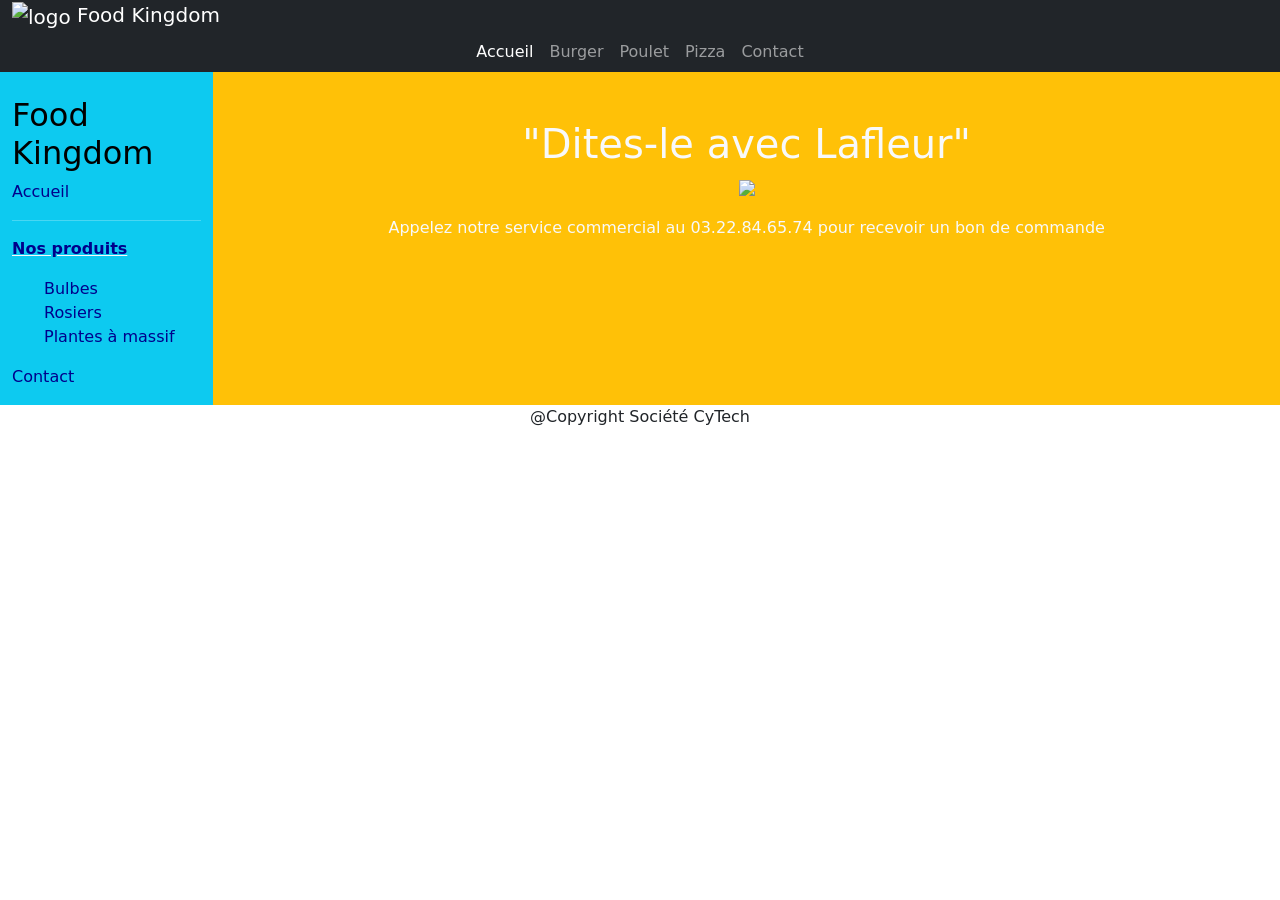
==== Rendu HTML-CSS/Index.html @ 89bd0194 "Modidification graphique section" ====
﻿<!DOCTYPE html>

<html lang="en" xmlns="http://www.w3.org/1999/xhtml">
<head>
    <meta charset="utf-8" />
    <meta name="viewport" content="width=device-width, initial-scale=1">

    <title>Food kingdom</title>

    <link rel="stylesheet" href="css/style.css">
    <link rel="stylesheet" href="css/bootstrap.css">

</head>
<!-- Entete       Navbar non affiché sur les petites écrans due au manque du javascript, erreur à réparer lors du deuxième rendu-->
<header>
	<nav class="nav navbar-expand-lg navbar-dark bg-dark ">
		<div class="container-fluid">
		  <a class="navbar-brand" href="Index.html"><img id="logo" class=" d.inline-block align-middle" alt="logo" name="logo" src="img/cuteBurger.png" height="40"/>
			Food Kingdom</a>
		  <button class="navbar-toggler" type="button" data-bs-toggle="collapse" data-bs-target="#navbarNav" aria-controls="navbarNav" aria-expanded="false" aria-label="Toggle navigation">
			<span class="navbar-toggler-icon"></span>
		  </button>
		  <div class="collapse navbar-collapse justify-content-center" id="navbarNav">
			<ul class="navbar-nav justify-content-center">
			  <li class="nav-item">
				<a class="nav-link active" aria-current="page" href="Index.html">Accueil</a>
			  </li>
			  <li class="nav-item">
				<a class="nav-link" href="burger.html">Burger</a>
			  </li>
			  <li class="nav-item">
				<a class="nav-link" href="poulet.html">Poulet</a>
			  </li>
			  <li class="nav-item">
				<a class="nav-link" href="pizza.html">Pizza</a>
			  </li>
			  <li class="nav-item">
				<a class="nav-link" href="contact.html">Contact</a>
			  </li>
			</ul>
		  </div>
		</div> 
	  </nav>
</header>
<body>
    <div class="container-fluid" id="nav-horizontal">
        <div class="row">
            <div class="col-2 bg-info text-light">
                <section class="align-middle">
                    <br>
                    <h2>Food Kingdom</h2>
                    <a href="index.html">Accueil</a>
                    <hr />
                    <p><u><b>Nos produits</b></u></p>
                    <ul style="list-style-type:none;">
                        <li><a href="bulbes.html">Bulbes</a></li>
                        <li><a href="rosiers.html">Rosiers</a></li>
                        <li><a href="massifs.html">Plantes &agrave; massif</a></li>
                    </ul>
                    <p /><a href="contact.html">Contact</a></p>
                </section>
            </div>
            <div class="col-sm bg-warning text-light">
                <aside class="text-center">
                    <br>
                    <br>
                    <h1>"Dites-le avec Lafleur"</h1>
                    <p><img src="img/accueil.jpg" /></p>
                    <p>
                        Appelez notre service commercial au 03.22.84.65.74 pour recevoir
                        un bon de commande
                    </p>
                </aside>
            </div>
        </div>
    </div>

</body>

<footer>
    <div class="text-center">
        <p>@Copyright Société CyTech</p>
    </div>
</footer>

</html>
---- Rendu HTML-CSS/css/style.css ----
a:link {
    text-decoration: none;
    color: darkblue;
}

a:visited {
    text-decoration: none;
    color: darkblue;
}

a:hover {
    text-decoration: none;
    color: darkblue;
}

a:active {
    text-decoration: none;
    color: darkblue;
}
h2{
    color: black;
}
b{
    color: darkblue;
}
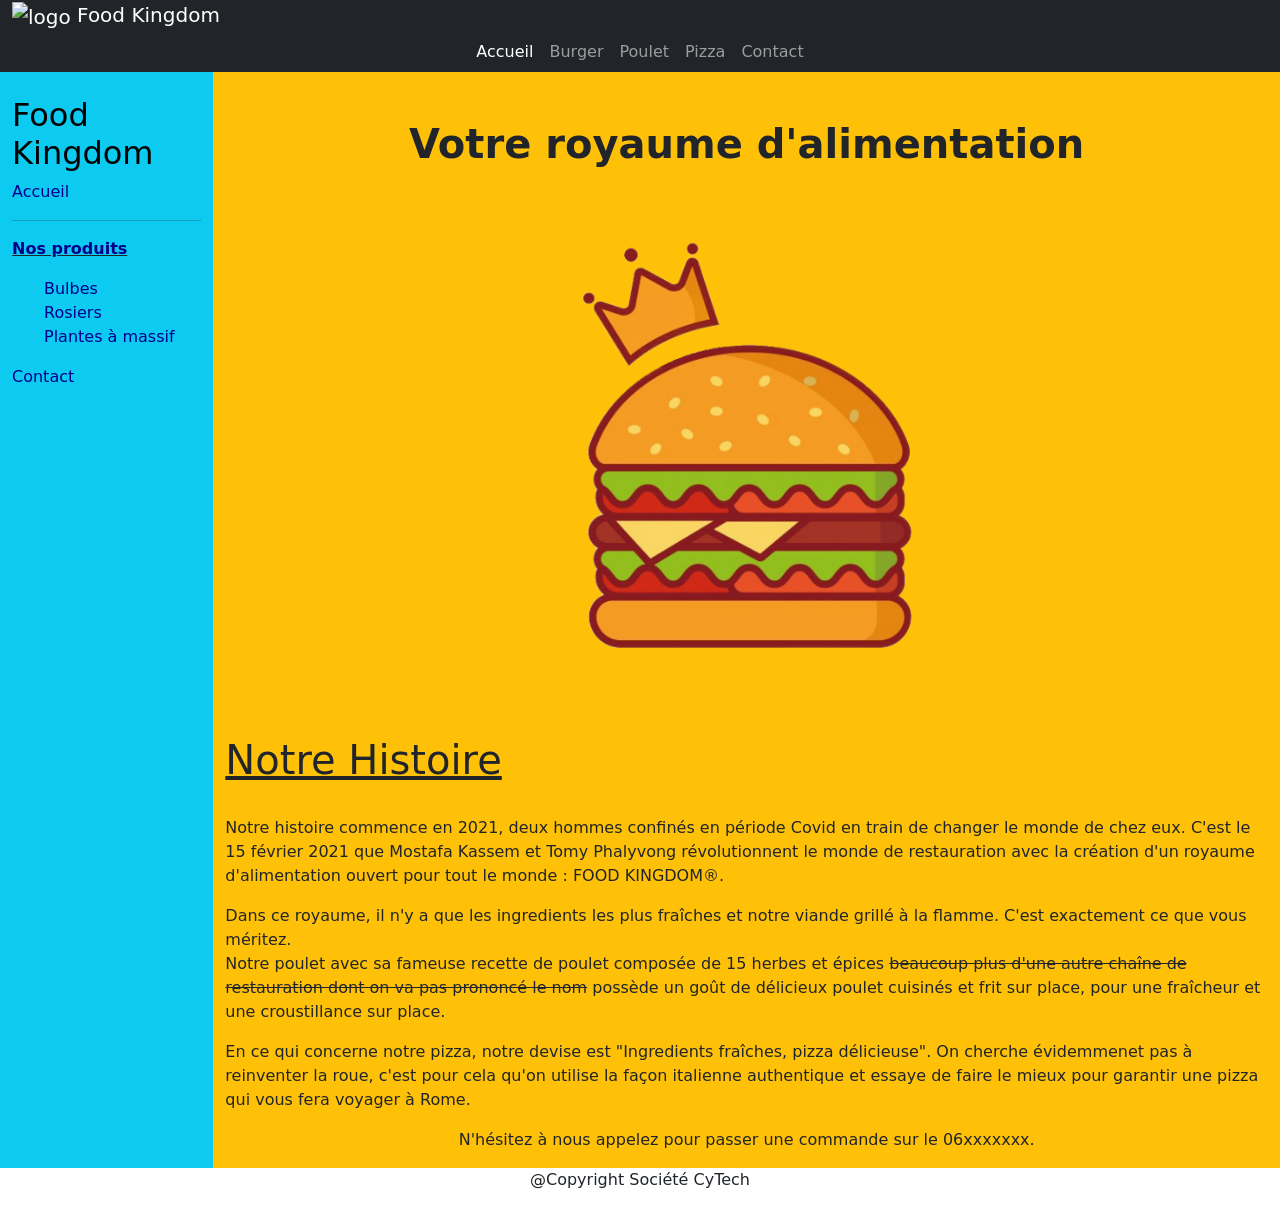
==== commit 60cf35a6: "Merge branch 'tomy' into 'master' Modidification graphique section  See merge request KassemMostafa/" ====
--- a/Rendu HTML-CSS/Index.html
+++ b/Rendu HTML-CSS/Index.html
@@ -45,7 +45,7 @@
 <body>
     <div class="container-fluid" id="nav-horizontal">
         <div class="row">
-            <div class="col-2 bg-info text-light">
+            <div class="col-2 bg-info text-dark">
                 <section class="align-middle">
                     <br>
                     <h2>Food Kingdom</h2>
@@ -60,21 +60,25 @@
                     <p /><a href="contact.html">Contact</a></p>
                 </section>
             </div>
-            <div class="col-sm bg-warning text-light">
+            <div class="col-sm bg-warning text-dark">
                 <aside class="text-center">
                     <br>
                     <br>
-                    <h1>"Dites-le avec Lafleur"</h1>
-                    <p><img src="img/accueil.jpg" /></p>
-                    <p>
-                        Appelez notre service commercial au 03.22.84.65.74 pour recevoir
-                        un bon de commande
-                    </p>
+                    <h1><strong>Votre royaume d'alimentation</strong></h1><br>
+                    <p><img class="w-50" src="img/kindofburger.png" /></p>
+                    <h1 class="display-6 text-start"><strong><u>Notre Histoire</u></strong></h1><br>
+                    <p class="text-start"> Notre histoire commence en 2021, deux hommes confinés en période Covid en train de changer le monde de chez eux. C'est le 15 février 2021 que Mostafa Kassem et Tomy Phalyvong révolutionnent le monde de restauration avec la création d'un royaume d'alimentation ouvert pour tout le monde : FOOD KINGDOM®. <br> </p>
+                    <p class="text-start"> Dans ce royaume, il n'y a que les ingredients les plus fraîches et notre viande grillé à la flamme. C'est exactement ce que vous méritez. <br>
+                    Notre poulet avec sa fameuse recette de poulet composée de 15 herbes et épices <del>beaucoup plus d'une autre chaîne de restauration dont on va pas prononcé le nom</del> possède un goût de délicieux poulet cuisinés et frit sur place, pour une fraîcheur et une croustillance sur place.  </p>
+                    <p class="text-start"> En ce qui concerne notre pizza, notre devise est "Ingredients fraîches, pizza délicieuse". On cherche évidemmenet pas à reinventer la roue, c'est pour cela qu'on utilise la façon italienne authentique et essaye de faire le mieux pour garantir une pizza qui vous fera voyager à Rome.</p>
+                    <p class="test-start"> N'hésitez à nous appelez pour passer une commande sur le 06xxxxxxx.</p>
+
+                    
                 </aside>
             </div>
         </div>
     </div>
-
+ 
 </body>
 
 <footer>
@@ -84,4 +88,3 @@
 </footer>
 
 </html>
-  
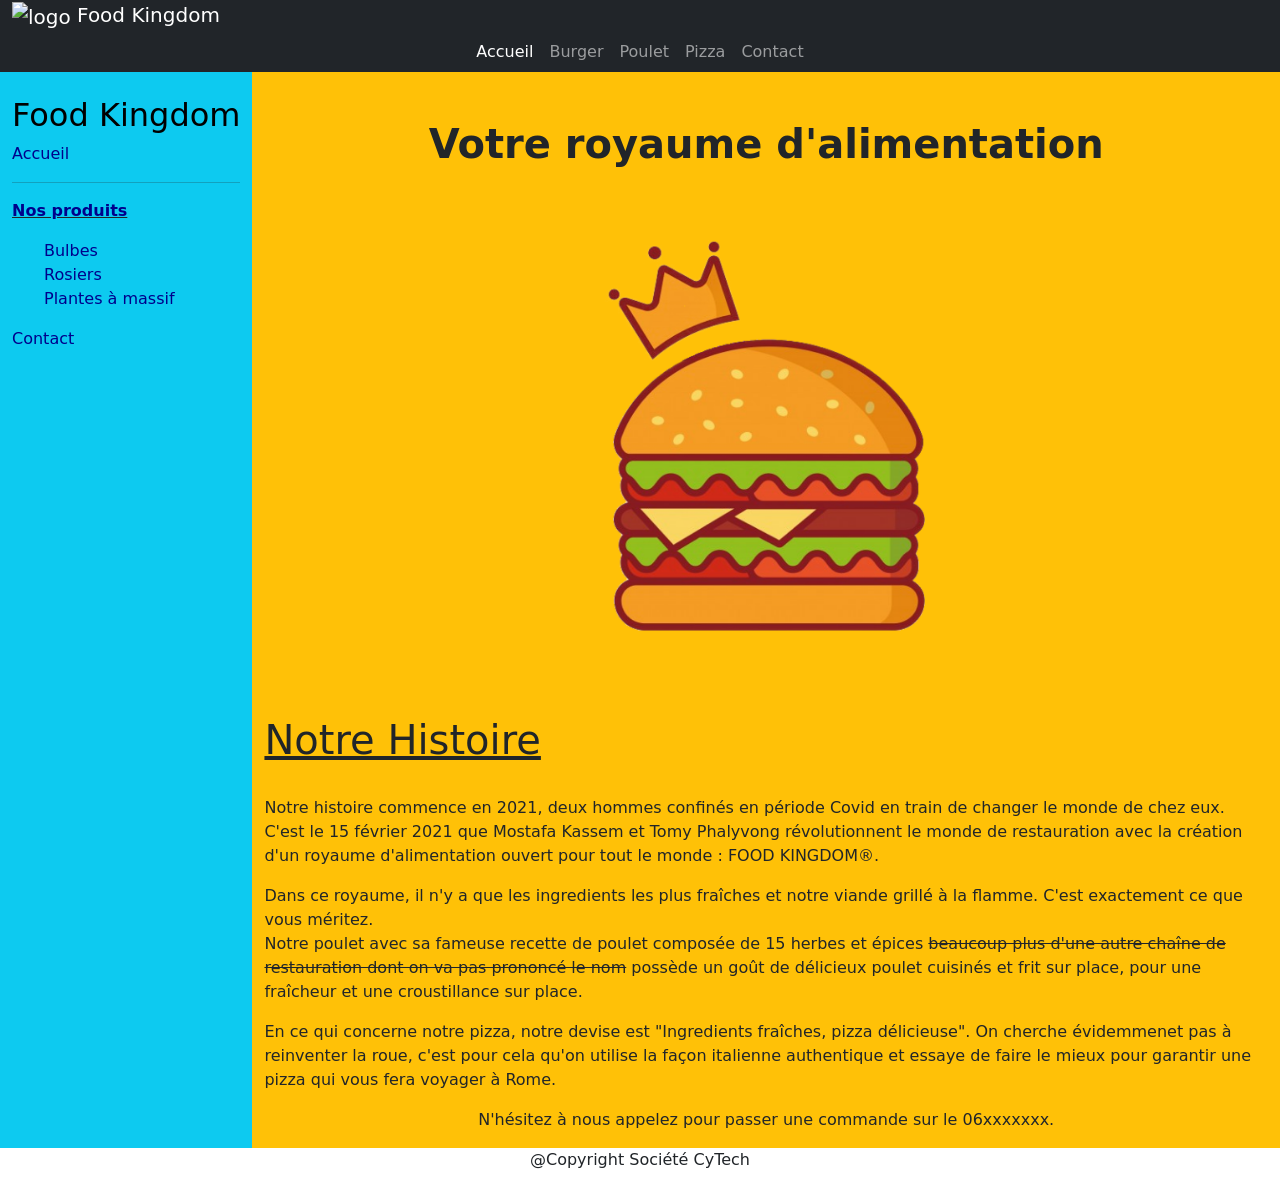
==== commit b61761f5: "Fix whitespace vertical navbar" ====
--- a/Rendu HTML-CSS/Index.html
+++ b/Rendu HTML-CSS/Index.html
@@ -45,7 +45,7 @@
 <body>
     <div class="container-fluid" id="nav-horizontal">
         <div class="row">
-            <div class="col-2 bg-info text-dark">
+            <div class="col-md-auto bg-info text-dark">
                 <section class="align-middle">
                     <br>
                     <h2>Food Kingdom</h2>
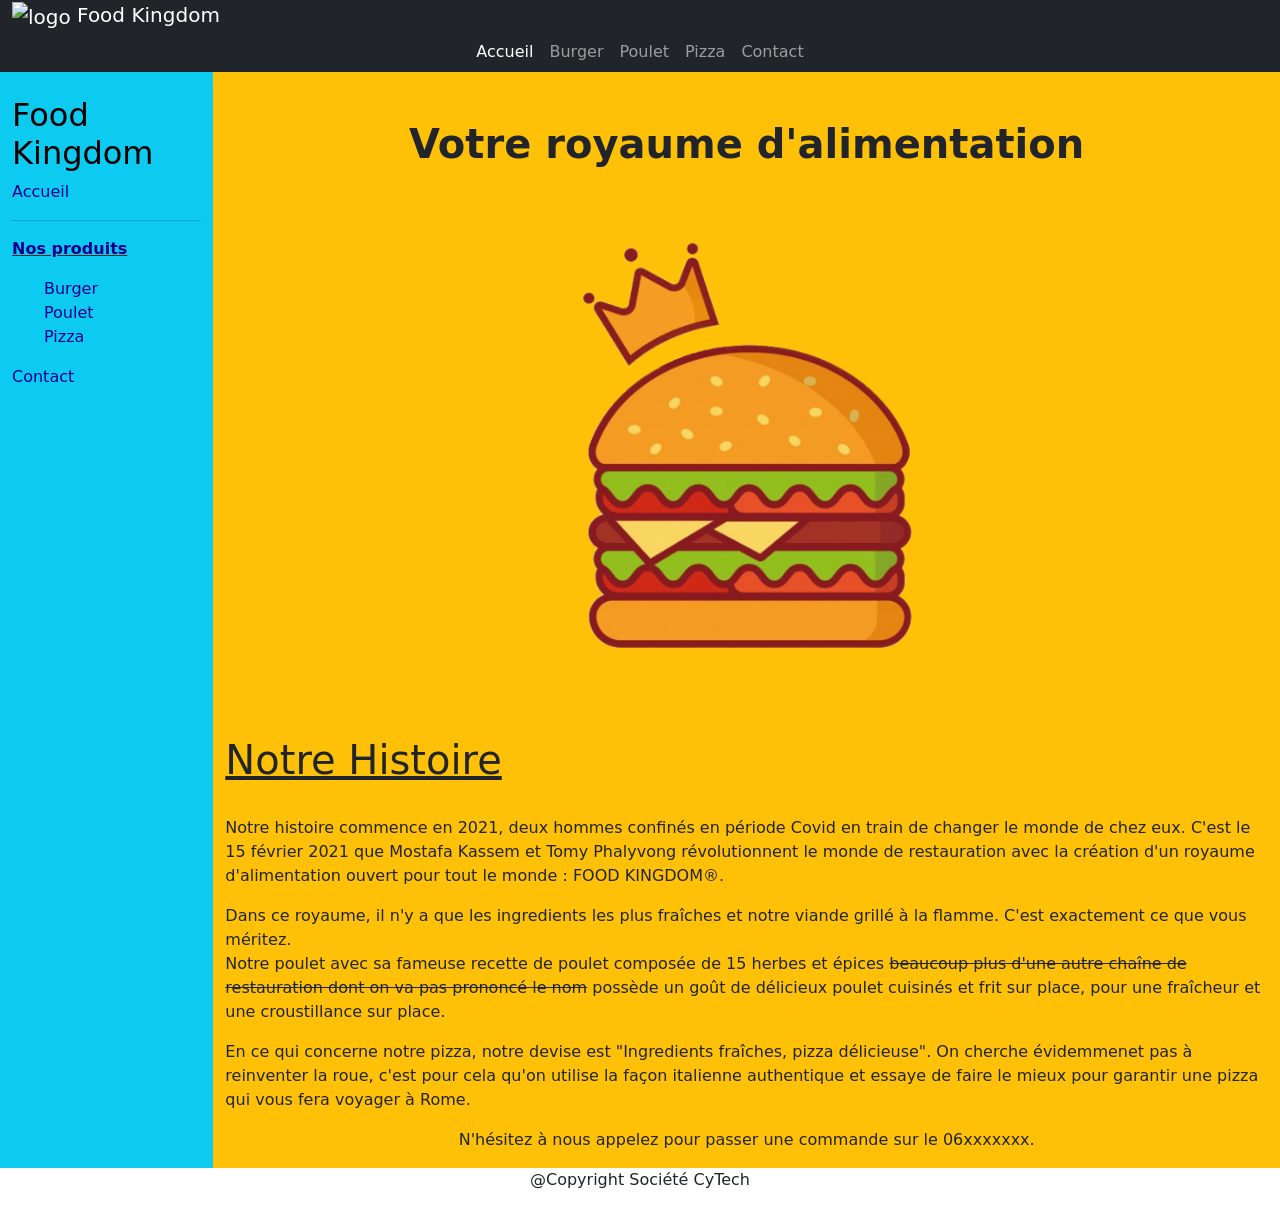
==== commit 716233ea: "section, generalisation barre verticale" ====
--- a/Rendu HTML-CSS/Index.html
+++ b/Rendu HTML-CSS/Index.html
@@ -45,7 +45,7 @@
 <body>
     <div class="container-fluid" id="nav-horizontal">
         <div class="row">
-            <div class="col-md-auto bg-info text-dark">
+            <div class="col-2 bg-info text-dark">
                 <section class="align-middle">
                     <br>
                     <h2>Food Kingdom</h2>
@@ -53,9 +53,9 @@
                     <hr />
                     <p><u><b>Nos produits</b></u></p>
                     <ul style="list-style-type:none;">
-                        <li><a href="bulbes.html">Bulbes</a></li>
-                        <li><a href="rosiers.html">Rosiers</a></li>
-                        <li><a href="massifs.html">Plantes &agrave; massif</a></li>
+                        <li><a href="burger.html">Burger</a></li>
+                        <li><a href="poulet.html">Poulet</a></li>
+                        <li><a href="pizza.html">Pizza</a></li>
                     </ul>
                     <p /><a href="contact.html">Contact</a></p>
                 </section>
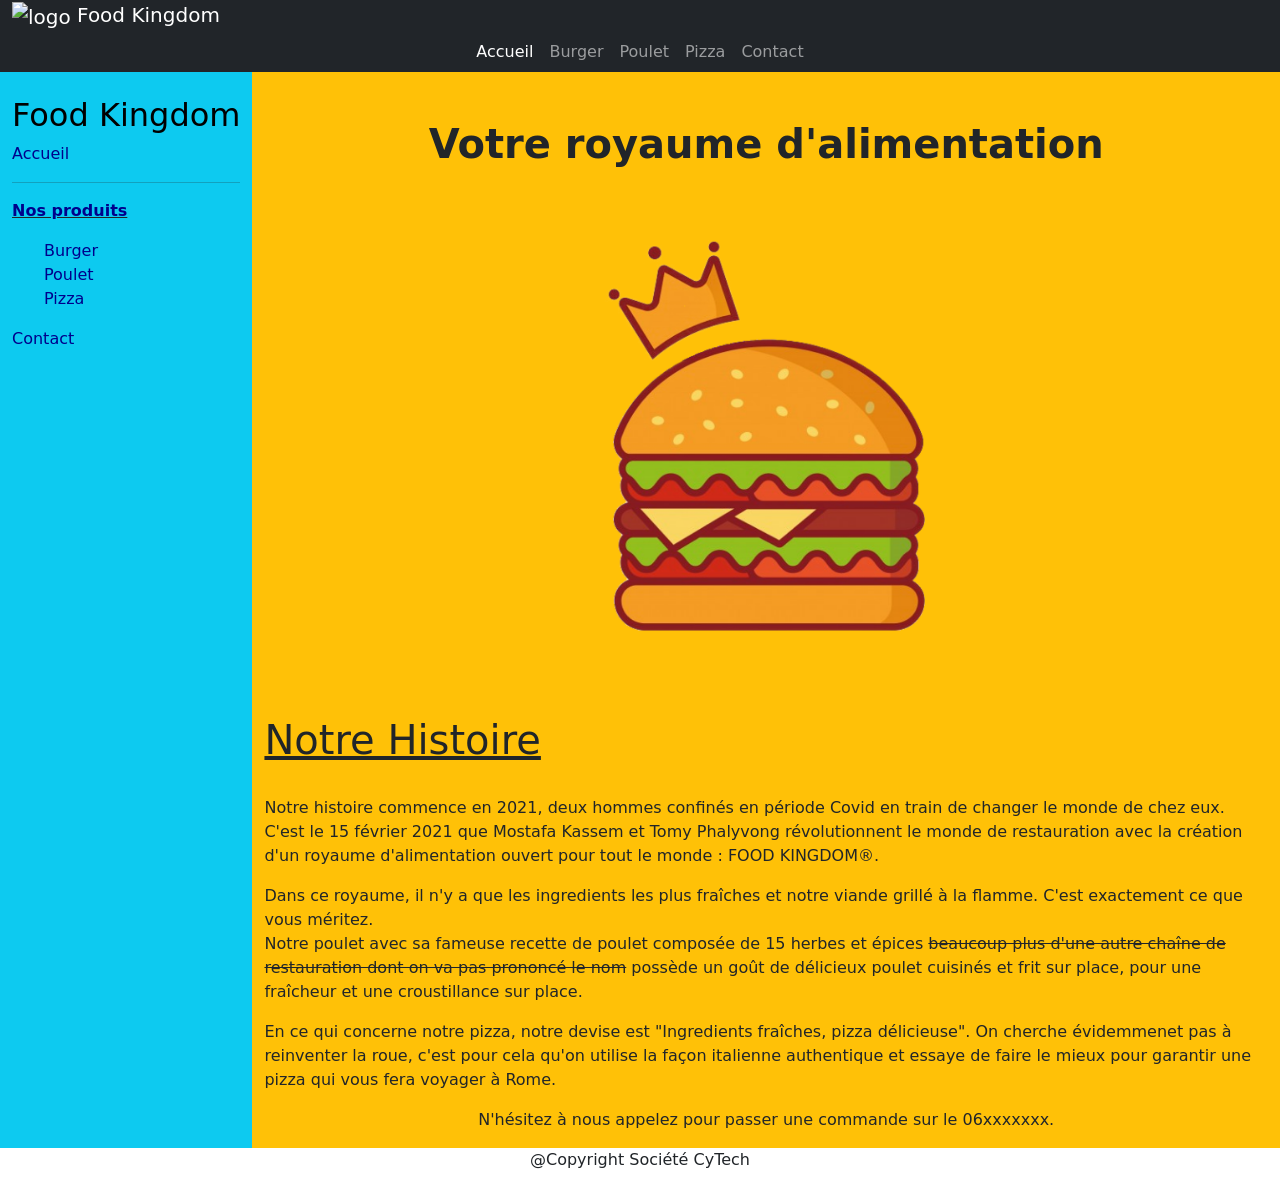
==== commit 314275e2: "Merge branch 'tomy' into 'master' section, generalisation barre verticale  See merge request KassemM" ====
--- a/Rendu HTML-CSS/Index.html
+++ b/Rendu HTML-CSS/Index.html
@@ -45,7 +45,7 @@
 <body>
     <div class="container-fluid" id="nav-horizontal">
         <div class="row">
-            <div class="col-2 bg-info text-dark">
+            <div class="col-md-auto bg-info text-dark">
                 <section class="align-middle">
                     <br>
                     <h2>Food Kingdom</h2>
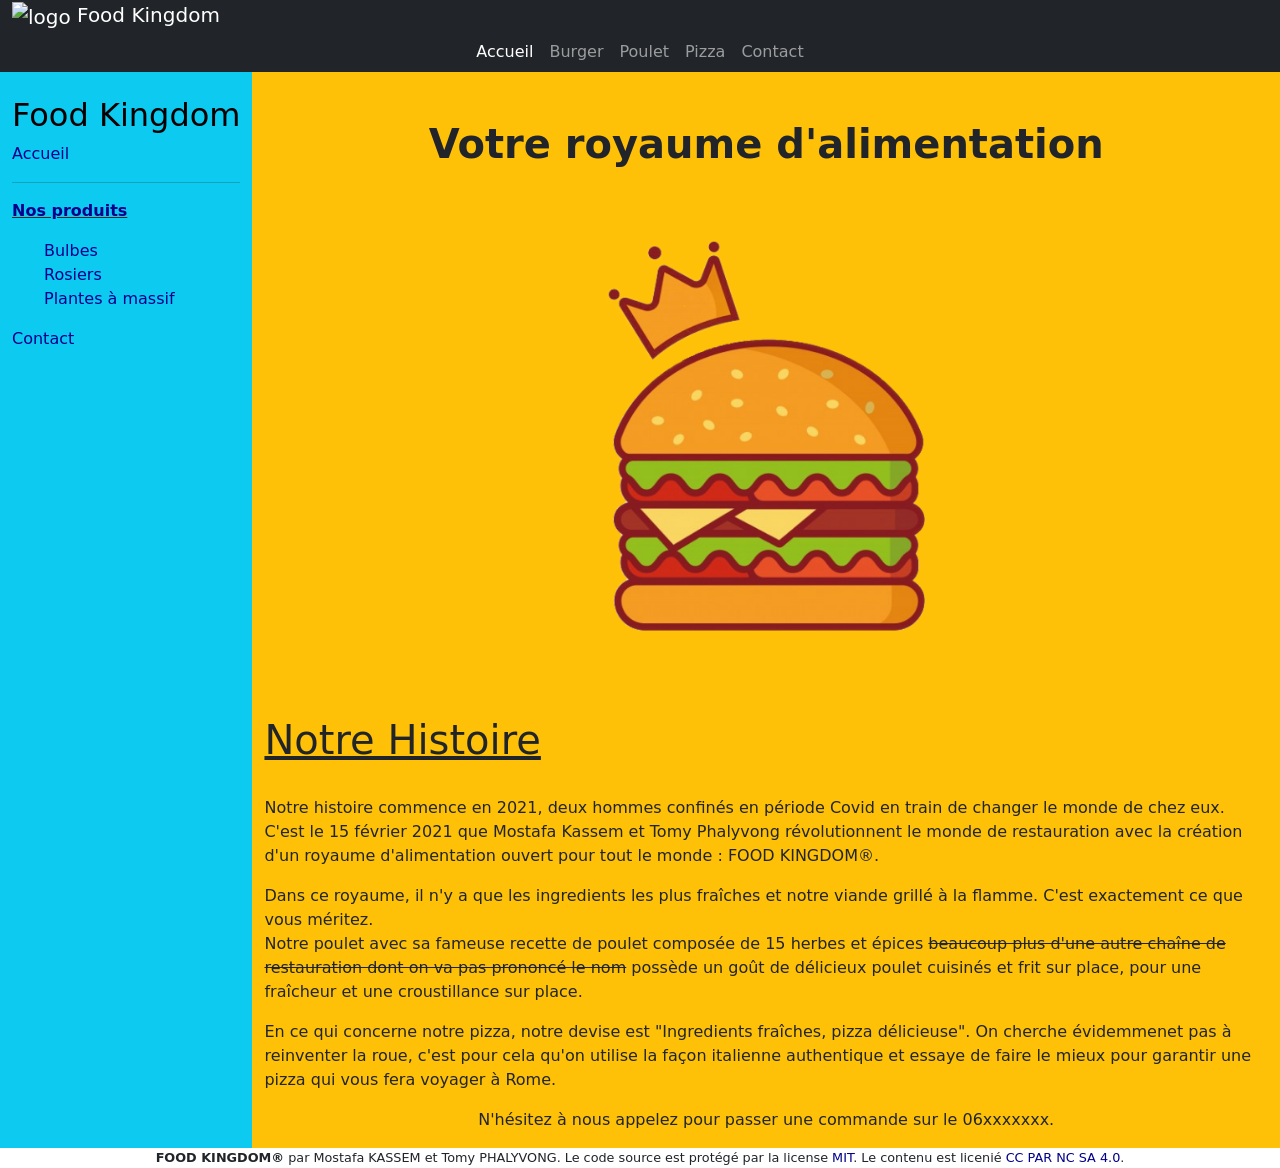
==== commit 5355505c: "Footer et vertical navbar fixed" ====
--- a/Rendu HTML-CSS/Index.html
+++ b/Rendu HTML-CSS/Index.html
@@ -53,9 +53,9 @@
                     <hr />
                     <p><u><b>Nos produits</b></u></p>
                     <ul style="list-style-type:none;">
-                        <li><a href="burger.html">Burger</a></li>
-                        <li><a href="poulet.html">Poulet</a></li>
-                        <li><a href="pizza.html">Pizza</a></li>
+                        <li><a href="bulbes.html">Bulbes</a></li>
+                        <li><a href="rosiers.html">Rosiers</a></li>
+                        <li><a href="massifs.html">Plantes &agrave; massif</a></li>
                     </ul>
                     <p /><a href="contact.html">Contact</a></p>
                 </section>
@@ -82,8 +82,9 @@
 </body>
 
 <footer>
-    <div class="text-center">
-        <p>@Copyright Société CyTech</p>
+    <div class="text-center ">
+      <strong>FOOD KINGDOM®</strong> par Mostafa KASSEM et Tomy PHALYVONG. Le code source est protégé par la license
+      <a href="http://opensource.org/licenses/mit-license.php">MIT</a>. Le contenu est licenié <a href="http://creativecommons.org/licenses/by-nc-sa/4.0/">CC PAR NC SA 4.0</a>.
     </div>
 </footer>
 
--- a/Rendu HTML-CSS/css/style.css
+++ b/Rendu HTML-CSS/css/style.css
@@ -23,4 +23,7 @@
 }
 b{
     color: darkblue;
+}
+footer{
+    font-size: 0.8rem;
 }
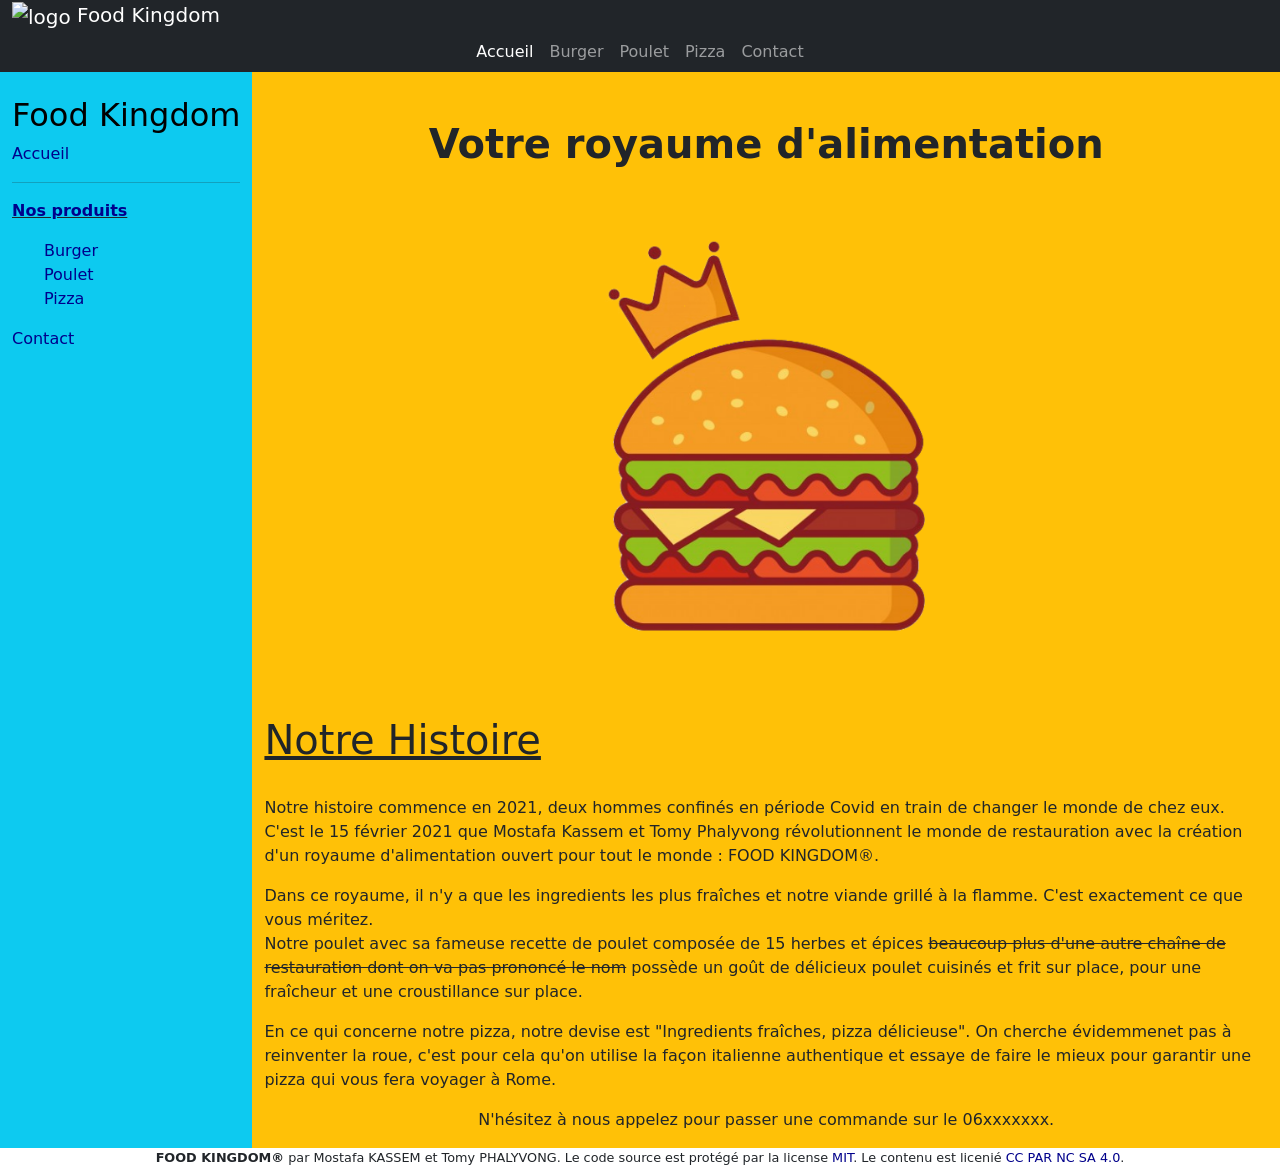
==== commit 91c7e955: "Merge branch 'master' of https://gitlab.com/KassemMostafa/mostafa-kassem" ====
--- a/Rendu HTML-CSS/Index.html
+++ b/Rendu HTML-CSS/Index.html
@@ -53,9 +53,9 @@
                     <hr />
                     <p><u><b>Nos produits</b></u></p>
                     <ul style="list-style-type:none;">
-                        <li><a href="bulbes.html">Bulbes</a></li>
-                        <li><a href="rosiers.html">Rosiers</a></li>
-                        <li><a href="massifs.html">Plantes &agrave; massif</a></li>
+                        <li><a href="burger.html">Burger</a></li>
+                        <li><a href="poulet.html">Poulet</a></li>
+                        <li><a href="pizza.html">Pizza</a></li>
                     </ul>
                     <p /><a href="contact.html">Contact</a></p>
                 </section>
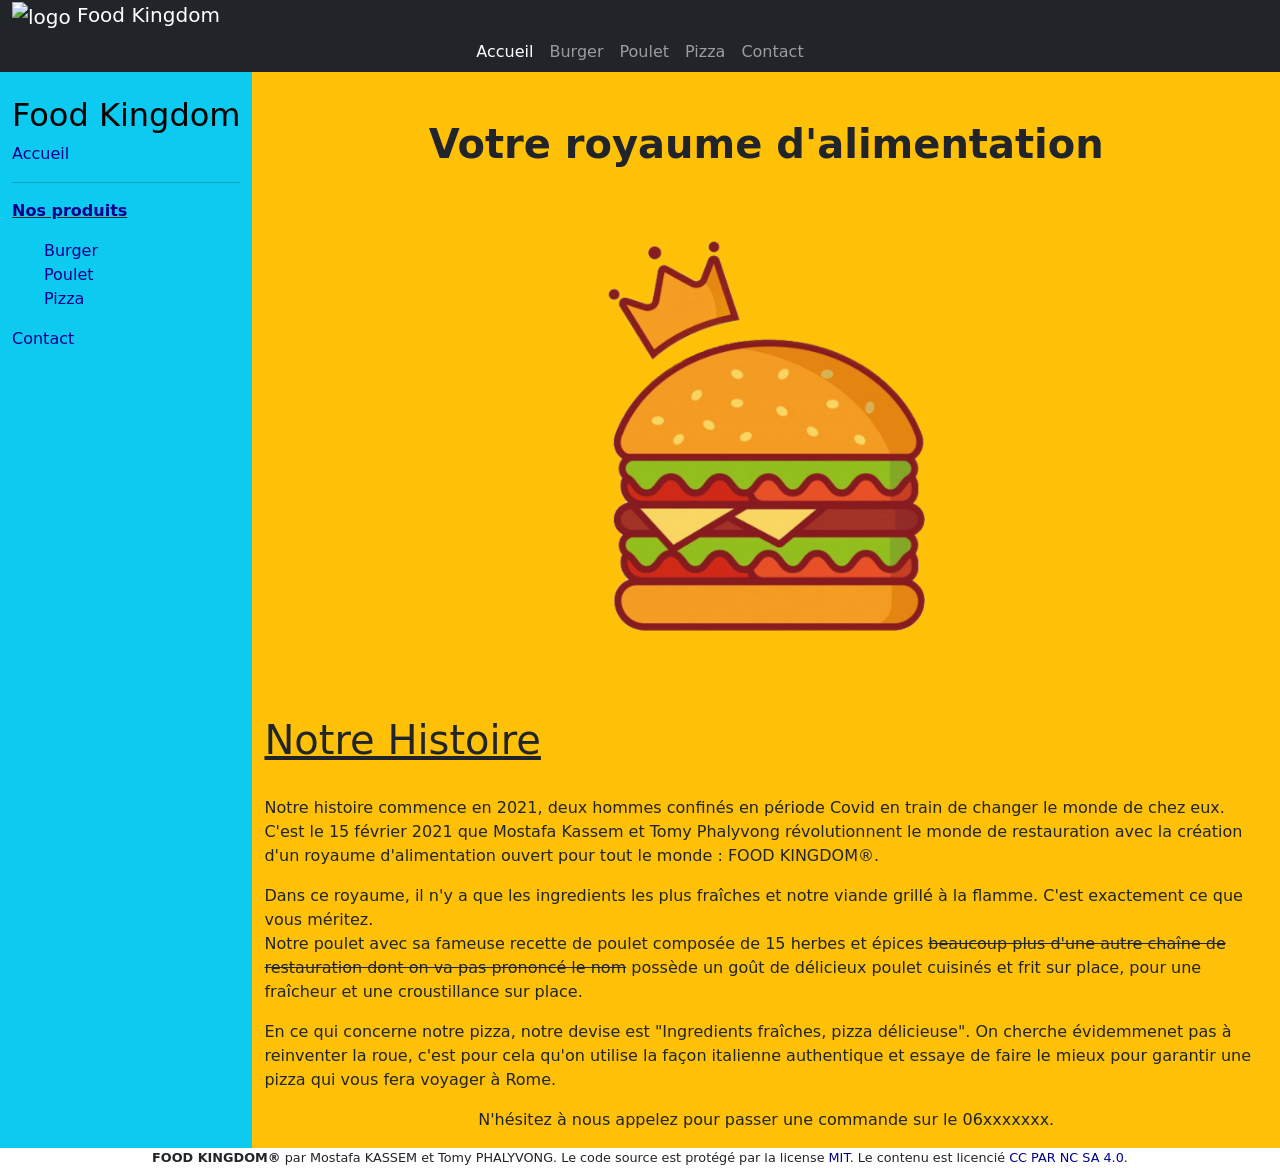
==== commit 4efcb41c: "faute de frappe" ====
--- a/Rendu HTML-CSS/Index.html
+++ b/Rendu HTML-CSS/Index.html
@@ -84,7 +84,7 @@
 <footer>
     <div class="text-center ">
       <strong>FOOD KINGDOM®</strong> par Mostafa KASSEM et Tomy PHALYVONG. Le code source est protégé par la license
-      <a href="http://opensource.org/licenses/mit-license.php">MIT</a>. Le contenu est licenié <a href="http://creativecommons.org/licenses/by-nc-sa/4.0/">CC PAR NC SA 4.0</a>.
+      <a href="http://opensource.org/licenses/mit-license.php">MIT</a>. Le contenu est licencié <a href="http://creativecommons.org/licenses/by-nc-sa/4.0/">CC PAR NC SA 4.0</a>.
     </div>
 </footer>
 
